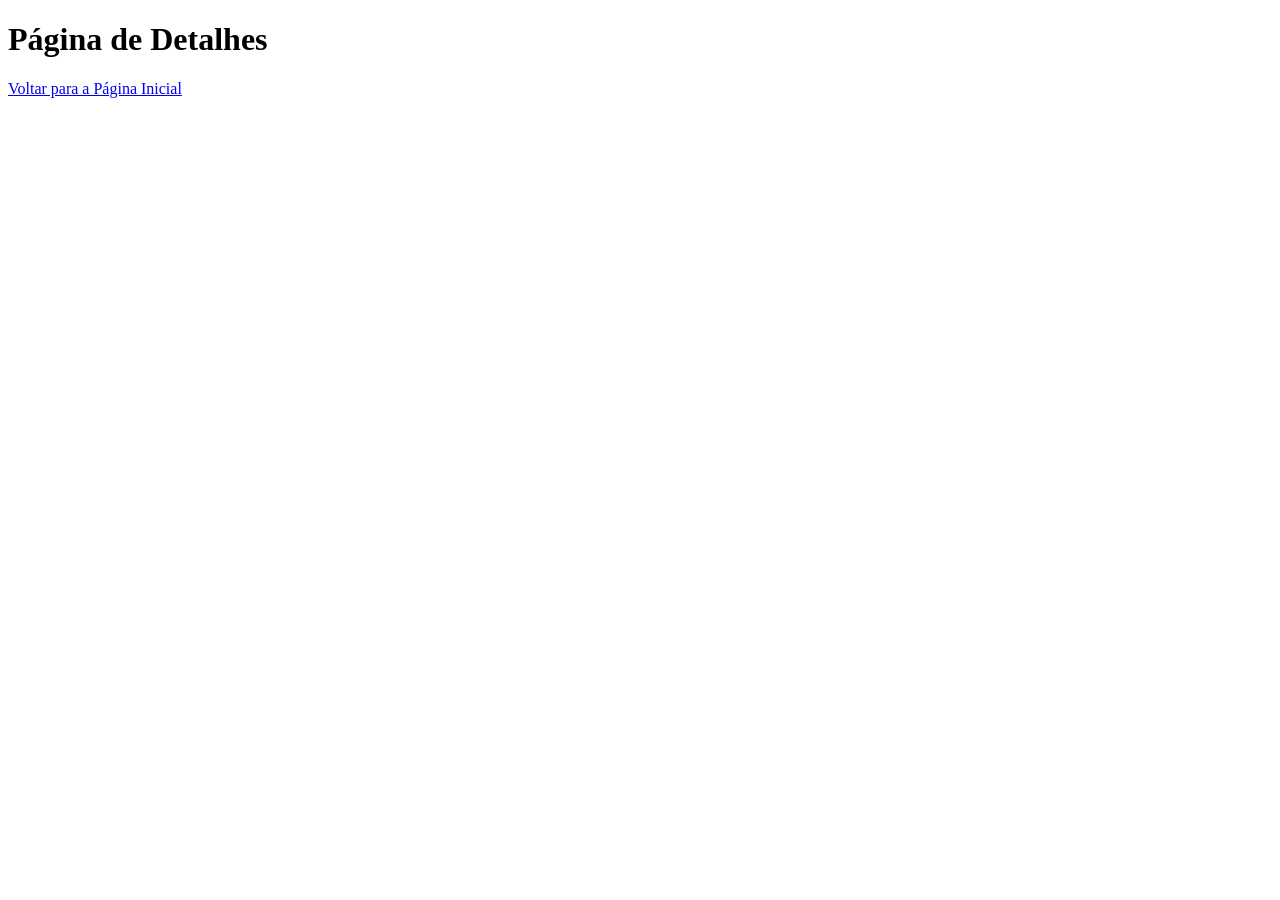
==== public/detalhes.html @ 50655a4b "montagem da estrutura inicial do projeto." ====
<!-- detalhes.html -->
<!DOCTYPE html>
<html lang="pt-BR">
<head>
  <meta charset="UTF-8">
  <title>Detalhes</title>
</head>
<body>
  <h1>Página de Detalhes</h1>
  <a href="index.html">Voltar para a Página Inicial</a>

  
  <script src="app.js"></script>
</body>
</html>
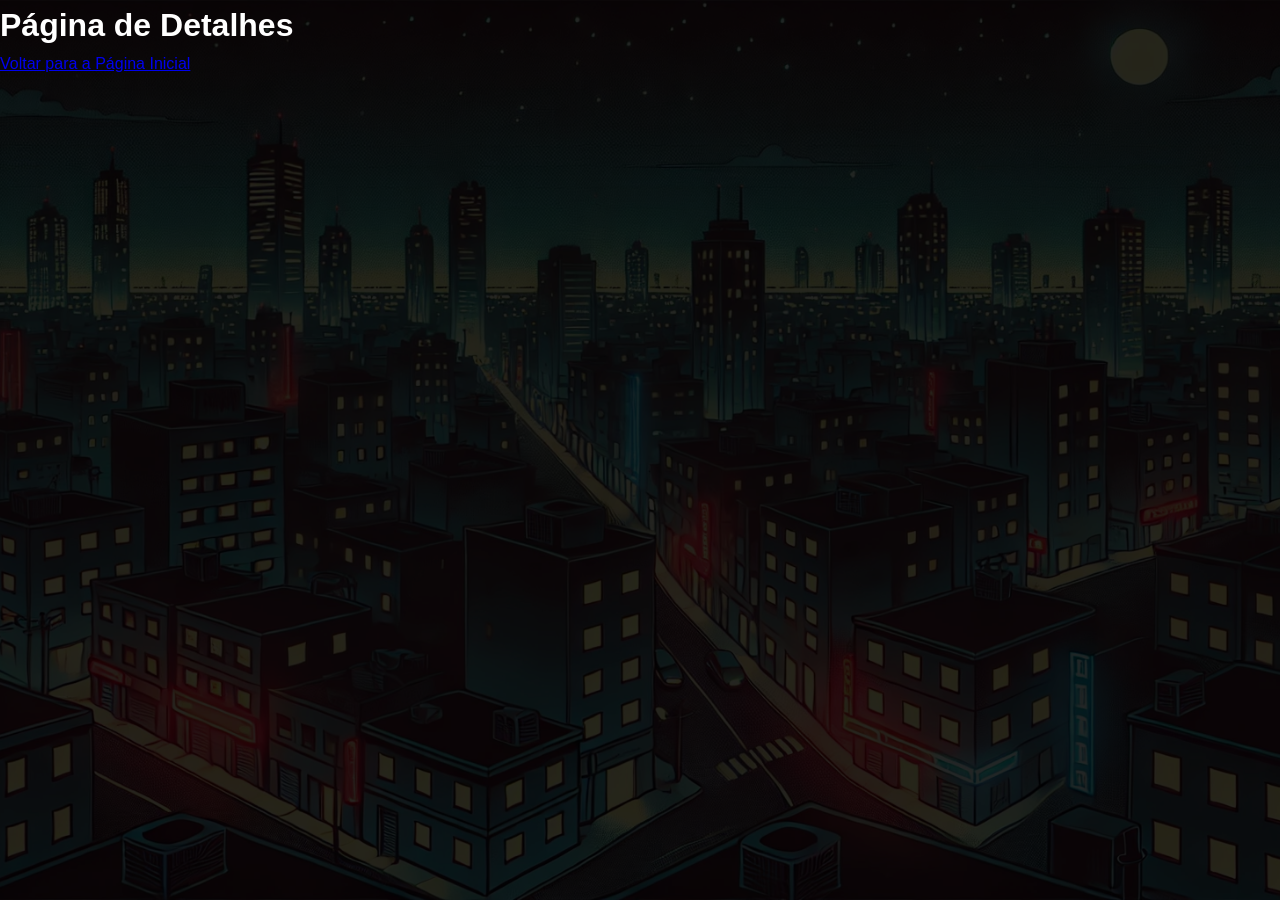
==== commit 97cfc927: "feat: Estrutura inicial do projeto" ====
--- a/public/detalhes.html
+++ b/public/detalhes.html
@@ -4,6 +4,7 @@
 <head>
   <meta charset="UTF-8">
   <title>Detalhes</title>
+  <link rel="stylesheet" href="style.css">
 </head>
 <body>
   <h1>Página de Detalhes</h1>
--- a/public/style.css
+++ b/public/style.css
@@ -0,0 +1,550 @@
+/* Variáveis */
+:root {
+    --primary-color: #ff5100;
+    --secondary-color: #ffd900;
+    --dark-color: #000000;
+    --light-color: #ffffff;
+    --success-color: #28a745;
+    --danger-color: #dc3545;
+    --warning-color: #ffc107;
+    --info-color: #17a2b8;
+}
+
+* {
+    margin: 0;
+    padding: 0;
+    box-sizing: border-box;
+}
+
+body {
+    font-family: 'Segoe UI', Tahoma, Geneva, Verdana, sans-serif;
+    line-height: 1.6;
+    background-image: url('cidade2.webp');
+    background-repeat: no-repeat;
+    background-size: cover;
+    background-position: center;
+    background-attachment: fixed;
+    color: var(--light-color);
+    min-height: 100vh;
+    position: relative;
+}
+
+body::before {
+    content: '';
+    position: absolute;
+    top: 0;
+    left: 0;
+    width: 100%;
+    height: 100%;
+    background-color: rgba(0, 0, 0, 0.85);
+    z-index: -1;
+}
+
+/* Navbar */
+.navbar {
+    background-color: rgba(0, 0, 0, 0.9);
+    box-shadow: 0 2px 4px rgba(0,0,0,0.3);
+    padding: 1rem 0;
+    backdrop-filter: blur(10px);
+}
+
+.navbar-brand {
+    display: flex;
+    align-items: center;
+    gap: 1rem;
+}
+
+.navbar-brand .logo {
+    width: 60px;
+    height: 60px;
+    border-radius: 50%;
+    object-fit: cover;
+    margin-right: 1rem;
+}
+
+.navbar-brand span {
+    font-size: 2rem;
+    font-weight: bold;
+    color: var(--light-color);
+    position: relative;
+    padding-bottom: 5px;
+}
+
+.navbar-brand span::after {
+    content: '';
+    position: absolute;
+    bottom: 0;
+    left: 0;
+    width: 100%;
+    height: 3px;
+    background-color: var(--primary-color);
+}
+
+.nav-link {
+    color: var(--light-color) !important;
+    font-weight: 500;
+    padding: 0.5rem 1rem !important;
+    transition: all 0.3s ease;
+}
+
+.nav-link:hover, .nav-link.active {
+    color: var(--primary-color) !important;
+}
+
+.nav-link i {
+    margin-right: 0.5rem;
+}
+
+.search-form {
+    margin: 0 1rem;
+}
+
+.search-form .form-control {
+    background-color: rgba(255, 255, 255, 0.1);
+    border: 1px solid rgba(255, 255, 255, 0.2);
+    color: var(--light-color);
+    border-radius: 20px 0 0 20px;
+    padding: 0.5rem 1rem;
+}
+
+.search-form .form-control::placeholder {
+    color: rgba(255, 255, 255, 0.6);
+}
+
+.search-form .btn {
+    background-color: var(--primary-color);
+    border-radius: 0 20px 20px 0;
+    color: white;
+    border: none;
+    padding: 0.5rem 1rem;
+}
+
+.login-container .login-link {
+    display: flex;
+    align-items: center;
+    gap: 0.5rem;
+    color: var(--light-color);
+    text-decoration: none;
+    font-weight: 500;
+    transition: all 0.3s ease;
+}
+
+.login-container .login-link:hover {
+    color: var(--primary-color);
+}
+
+/* Main Content */
+.main-content {
+    padding: 2rem 0;
+}
+
+/* Carousel */
+.carousel {
+    border-radius: 10px;
+    overflow: hidden;
+    box-shadow: 0 4px 6px rgba(0,0,0,0.3);
+}
+
+.carousel-item img {
+    height: 400px;
+    object-fit: cover;
+}
+
+.carousel-caption {
+    background: rgba(0, 0, 0, 0.7);
+    padding: 2rem;
+    border-radius: 10px;
+    bottom: 20%;
+    left: 10%;
+    right: 10%;
+}
+
+.carousel-caption h2 {
+    font-size: 2.5rem;
+    margin-bottom: 1rem;
+}
+
+.carousel-caption p {
+    font-size: 1.2rem;
+    margin-bottom: 1.5rem;
+}
+
+/* Latest News */
+.section-title {
+    font-size: 2rem;
+    margin-bottom: 2rem;
+    color: var(--light-color);
+    position: relative;
+    padding-bottom: 1rem;
+}
+
+.section-title::after {
+    content: '';
+    position: absolute;
+    bottom: 0;
+    left: 0;
+    width: 100px;
+    height: 4px;
+    background-color: var(--primary-color);
+}
+
+.news-card {
+    background: rgba(0, 0, 0, 0.8);
+    backdrop-filter: blur(5px);
+    border: 1px solid rgba(255, 255, 255, 0.1);
+    border-radius: 10px;
+    overflow: hidden;
+    transition: transform 0.3s ease;
+    height: 100%;
+}
+
+.news-card:hover {
+    transform: translateY(-5px);
+}
+
+.news-image {
+    position: relative;
+    height: 200px;
+    overflow: hidden;
+}
+
+.news-image img {
+    width: 100%;
+    height: 100%;
+    object-fit: cover;
+    transition: transform 0.3s ease;
+}
+
+.news-card:hover .news-image img {
+    transform: scale(1.1);
+}
+
+.category-tag {
+    position: absolute;
+    top: 1rem;
+    left: 1rem;
+    background-color: var(--primary-color);
+    color: white;
+    padding: 0.25rem 0.75rem;
+    border-radius: 20px;
+    font-size: 0.875rem;
+}
+
+.news-content {
+    padding: 1.5rem;
+}
+
+.news-content h3 {
+    font-size: 1.25rem;
+    margin-bottom: 1rem;
+    color: var(--light-color);
+}
+
+.news-meta {
+    display: flex;
+    gap: 1rem;
+    margin-bottom: 1rem;
+    color: rgba(255, 255, 255, 0.7);
+    font-size: 0.875rem;
+}
+
+.news-meta span {
+    display: flex;
+    align-items: center;
+    gap: 0.5rem;
+}
+
+.read-more {
+    color: var(--primary-color);
+    text-decoration: none;
+    font-weight: 500;
+    display: inline-flex;
+    align-items: center;
+    gap: 0.5rem;
+    transition: all 0.3s ease;
+}
+
+.read-more:hover {
+    color: var(--secondary-color);
+}
+
+/* Sidebar */
+.sidebar-widget {
+    background: rgba(0, 0, 0, 0.8);
+    backdrop-filter: blur(5px);
+    border: 1px solid rgba(255, 255, 255, 0.1);
+    border-radius: 10px;
+    padding: 1.5rem;
+    margin-bottom: 2rem;
+}
+
+.widget-title {
+    font-size: 1.5rem;
+    margin-bottom: 1.5rem;
+    color: var(--light-color);
+    position: relative;
+    padding-bottom: 0.5rem;
+}
+
+.widget-title::after {
+    content: '';
+    position: absolute;
+    bottom: 0;
+    left: 0;
+    width: 50px;
+    height: 3px;
+    background-color: var(--primary-color);
+}
+
+.category-list {
+    display: flex;
+    flex-direction: column;
+    gap: 0.75rem;
+}
+
+.category-item {
+    display: flex;
+    align-items: center;
+    justify-content: space-between;
+    padding: 0.75rem 1rem;
+    background-color: rgba(255, 255, 255, 0.1);
+    border-radius: 8px;
+    color: var(--light-color);
+    text-decoration: none;
+    transition: all 0.3s ease;
+}
+
+.category-item:hover {
+    background-color: var(--primary-color);
+}
+
+.category-item i {
+    font-size: 1.25rem;
+}
+
+.category-item .count {
+    background-color: var(--primary-color);
+    color: var(--dark-color);
+    padding: 0.25rem 0.5rem;
+    border-radius: 20px;
+    font-size: 0.75rem;
+    font-weight: 600;
+}
+
+.popular-news {
+    display: flex;
+    flex-direction: column;
+    gap: 1rem;
+}
+
+.popular-news-item {
+    display: flex;
+    gap: 1rem;
+    padding: 1rem;
+    background-color: rgba(255, 255, 255, 0.1);
+    border-radius: 8px;
+    transition: all 0.3s ease;
+    color: var(--light-color);
+}
+
+.popular-news-item:hover {
+    background-color: var(--primary-color);
+}
+
+.popular-news-item img {
+    width: 80px;
+    height: 80px;
+    object-fit: cover;
+    border-radius: 8px;
+}
+
+.popular-news-content h4 {
+    font-size: 1rem;
+    margin-bottom: 0.5rem;
+}
+
+/* Footer */
+.footer {
+    background-color: rgba(0, 0, 0, 0.9);
+    backdrop-filter: blur(10px);
+    color: white;
+    padding: 3rem 0 1.5rem;
+}
+
+.footer h4 {
+    font-size: 1.25rem;
+    margin-bottom: 1.5rem;
+    position: relative;
+    padding-bottom: 0.5rem;
+    color: var(--light-color);
+}
+
+.footer h4::after {
+    content: '';
+    position: absolute;
+    bottom: 0;
+    left: 0;
+    width: 50px;
+    height: 3px;
+    background-color: var(--primary-color);
+}
+
+.social-links {
+    display: flex;
+    gap: 1rem;
+}
+
+.social-links a {
+    color: var(--light-color);
+    font-size: 1.5rem;
+    transition: all 0.3s ease;
+}
+
+.social-links a:hover {
+    color: var(--primary-color);
+}
+
+.footer-bottom {
+    margin-top: 2rem;
+    padding-top: 1.5rem;
+    border-top: 1px solid rgba(255,255,255,0.1);
+    text-align: center;
+}
+
+/* Login Modal */
+.modal-content {
+    background-color: rgba(0, 0, 0, 0.9);
+    backdrop-filter: blur(10px);
+    border: 1px solid rgba(255, 255, 255, 0.1);
+    border-radius: 10px;
+}
+
+.modal-header {
+    background-color: rgba(0, 0, 0, 0.9);
+    border-bottom: 1px solid rgba(255, 255, 255, 0.1);
+    color: white;
+    border-radius: 10px 10px 0 0;
+}
+
+.modal-title {
+    font-weight: 600;
+    color: var(--light-color);
+}
+
+.modal-body {
+    padding: 2rem;
+}
+
+.form-label {
+    font-weight: 500;
+    color: var(--light-color);
+}
+
+.form-control {
+    padding: 0.75rem;
+    border-radius: 8px;
+    border: 1px solid rgba(255, 255, 255, 0.2);
+    background-color: rgba(255, 255, 255, 0.1);
+    color: var(--light-color);
+}
+
+.form-control:focus {
+    background-color: rgba(255, 255, 255, 0.15);
+    border-color: var(--primary-color);
+    color: var(--light-color);
+}
+
+.btn-primary {
+    background-color: var(--primary-color);
+    border: none;
+    padding: 0.75rem;
+    border-radius: 8px;
+    font-weight: 500;
+    transition: all 0.3s ease;
+}
+
+.btn-primary:hover {
+    background-color: #0056b3;
+}
+
+.form-check-label {
+    color: var(--light-color);
+}
+
+/* Responsive */
+@media (max-width: 991.98px) {
+    .carousel-caption {
+        background: rgba(0, 0, 0, 0.8);
+    }
+    
+    .carousel-caption h2 {
+        font-size: 2rem;
+    }
+    
+    .carousel-caption p {
+        font-size: 1rem;
+    }
+}
+
+@media (max-width: 767.98px) {
+    .navbar {
+        background-color: rgba(0, 0, 0, 0.95);
+    }
+    
+    .navbar-brand span {
+        font-size: 1.25rem;
+    }
+    
+    .carousel-item img {
+        height: 300px;
+    }
+    
+    .carousel-caption {
+        bottom: 5%;
+        padding: 1rem;
+    }
+    
+    .carousel-caption h2 {
+        font-size: 1.5rem;
+    }
+    
+    .section-title {
+        font-size: 1.75rem;
+    }
+    
+    .news-image {
+        height: 150px;
+    }
+}
+
+@media (max-width: 575.98px) {
+    .navbar-brand .logo {
+        width: 30px;
+        height: 30px;
+    }
+    
+    .carousel-item img {
+        height: 200px;
+    }
+    
+    .carousel-caption {
+        display: none;
+    }
+    
+    .news-content {
+        padding: 1rem;
+    }
+    
+    .news-content h3 {
+        font-size: 1.1rem;
+    }
+    
+    .footer {
+        text-align: center;
+    }
+    
+    .social-links {
+        justify-content: center;
+    }
+}
+ 
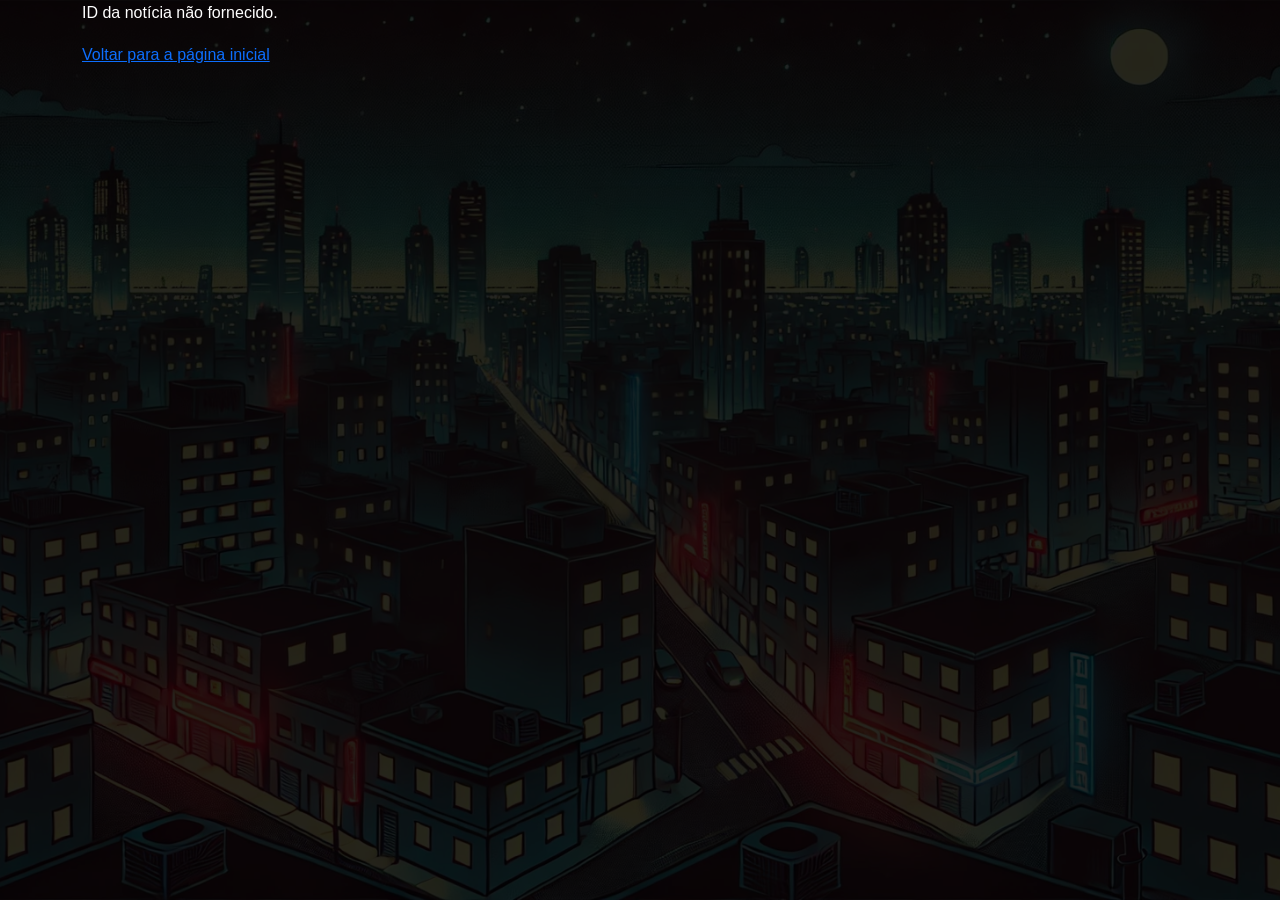
==== commit 0e9da170: "feat: Versão responsiva com CSS puro" ====
--- a/public/detalhes.html
+++ b/public/detalhes.html
@@ -1,16 +1,75 @@
-<!-- detalhes.html -->
 <!DOCTYPE html>
-<html lang="pt-BR">
+<html lang="pt-br">
 <head>
-  <meta charset="UTF-8">
-  <title>Detalhes</title>
-  <link rel="stylesheet" href="style.css">
+  <meta charset="UTF-8" />
+  <meta name="viewport" content="width=device-width, initial-scale=1.0"/>
+  <title>Detalhes da Notícia</title>
+  <link href="https://cdn.jsdelivr.net/npm/bootstrap@5.3.3/dist/css/bootstrap.min.css" rel="stylesheet">
+  <link rel="stylesheet" href="https://cdn.jsdelivr.net/npm/bootstrap-icons@1.11.1/font/bootstrap-icons.css">
+  <link rel="stylesheet" href="style.css" />
 </head>
 <body>
-  <h1>Página de Detalhes</h1>
-  <a href="index.html">Voltar para a Página Inicial</a>
+  <nav class="navbar navbar-expand-lg">
+    <div class="container">
+      <a class="navbar-brand" href="index.html">
+        <img src="reporter.jpg" alt="Puc News Logo" class="logo">
+        <span>Puc News</span>
+      </a>
+      <a href="index.html" class="btn btn-outline-primary">
+        <i class="bi bi-arrow-left"></i> Voltar para Home
+      </a>
+    </div>
+  </nav>
 
-  
+  <div class="container mt-4">
+    <article class="news-detail">
+      <h1 id="titulo" class="mb-4"></h1>
+      <div class="news-meta mb-4">
+        <span id="data" class="me-3"><i class="bi bi-calendar3"></i></span>
+        <span id="autor" class="me-3"><i class="bi bi-person"></i></span>
+        <span id="categoria" class="me-3"><i class="bi bi-tag"></i></span>
+        <span id="visualizacoes"><i class="bi bi-eye"></i></span>
+      </div>
+      <img id="imagem" alt="Imagem da notícia" class="img-fluid mb-4">
+      <div id="conteudo" class="news-content"></div>
+    </article>
+  </div>
+
+  <footer class="footer mt-5">
+    <div class="container">
+      <div class="row">
+        <div class="col-md-4">
+          <h4>Sobre Nós</h4>
+          <p>Puc News - Seu portal de notícias confiável e atualizado.</p>
+        </div>
+        <div class="col-md-4">
+          <h4>Contato</h4>
+          <p>Email: contato@pucnews.com</p>
+          <p>Telefone: (11) 1234-5678</p>
+        </div>
+        <div class="col-md-4">
+          <h4>Redes Sociais</h4>
+          <div class="social-links">
+            <a href="#"><i class="bi bi-facebook"></i></a>
+            <a href="#"><i class="bi bi-twitter"></i></a>
+            <a href="#"><i class="bi bi-instagram"></i></a>
+          </div>
+        </div>
+      </div>
+      <div class="footer-bottom">
+        <p>&copy; 2025 Puc News. Todos os direitos reservados.</p>
+        <p>Desenvolvido por Cauã Moreira Martins - Matrícula: 00878733</p>
+      </div>
+    </div>
+  </footer>
+
+  <script src="https://cdn.jsdelivr.net/npm/bootstrap@5.3.3/dist/js/bootstrap.bundle.min.js"></script>
+  <script>
+    console.log('Página de detalhes carregada');
+    document.addEventListener('DOMContentLoaded', function() {
+      console.log('DOM completamente carregado');
+    });
+  </script>
   <script src="app.js"></script>
 </body>
 </html>
